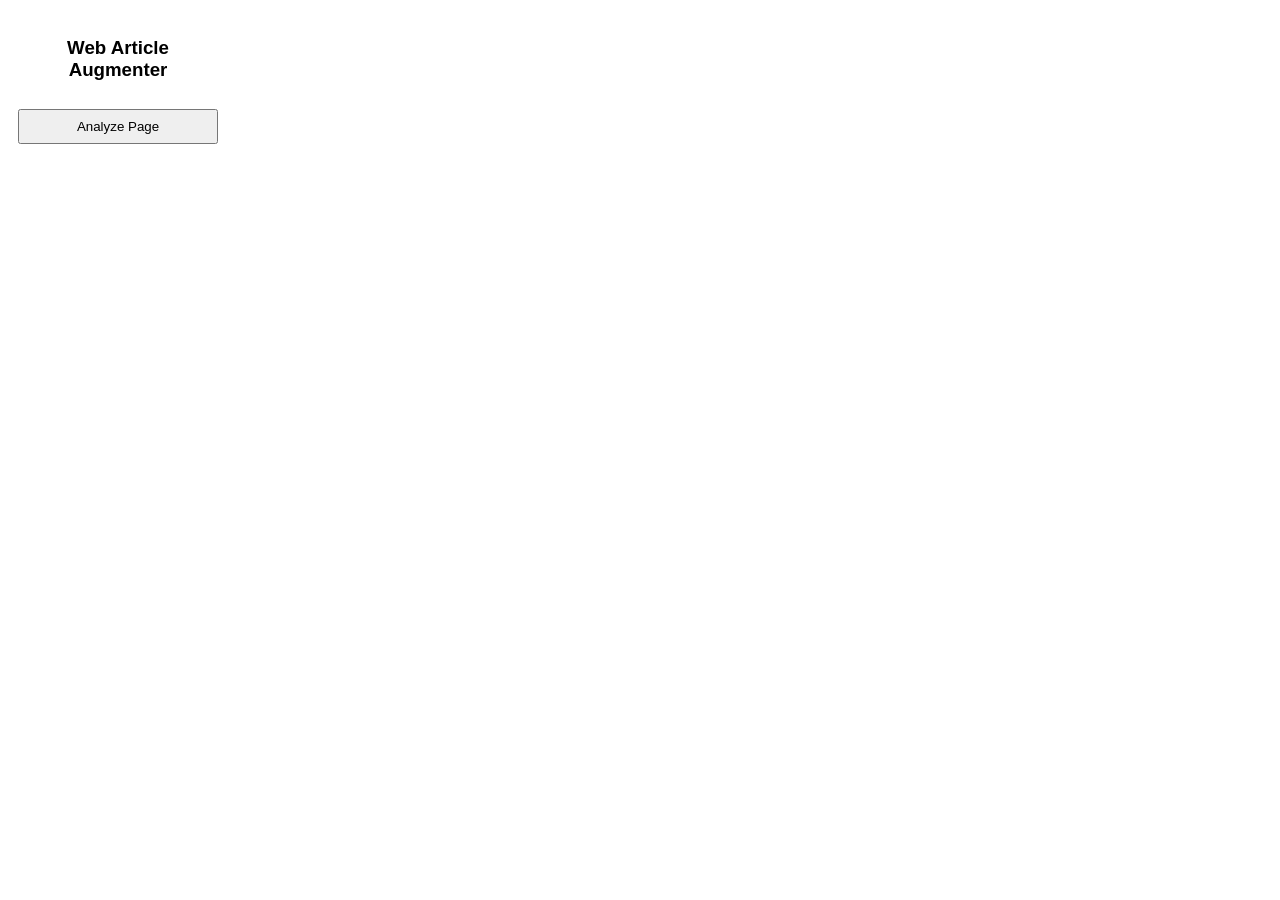
==== popup.html @ 574ebb45 "feat: Implement initial web article augmenter browser extension This commit introduces the basic fra" ====
<!DOCTYPE html>
<html>
<head>
  <title>Web Article Augmenter</title>
  <style>
    body {
      font-family: sans-serif;
      width: 200px;
      padding: 10px;
      text-align: center;
    }
    button {
      width: 100%;
      padding: 8px;
      margin-top: 10px;
      cursor: pointer;
    }
  </style>
</head>
<body>
  <h3>Web Article Augmenter</h3>
  <button id="analyzeButton">Analyze Page</button>
  <script src="popup.js"></script>
</body>
</html>
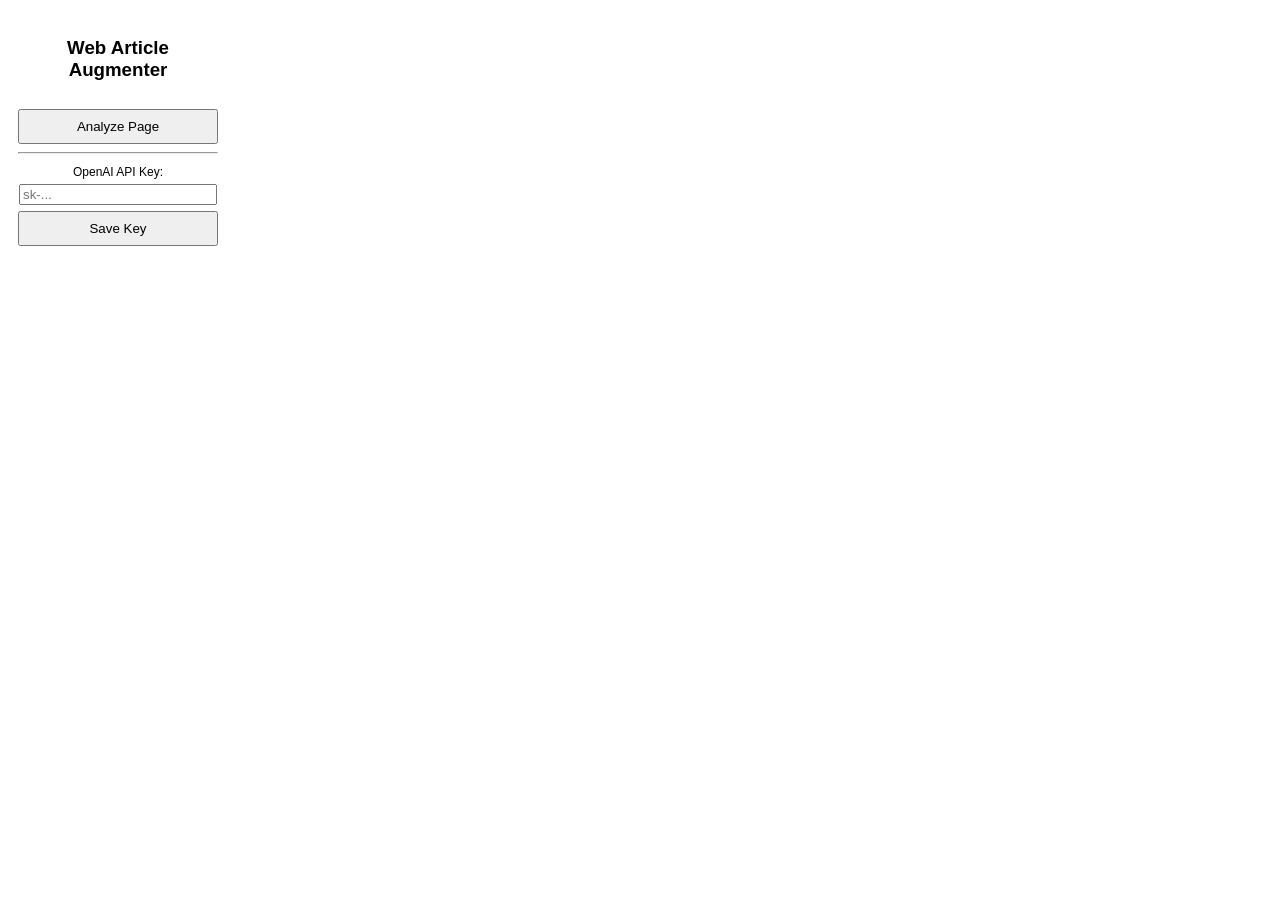
==== commit 468e7014: "feat: Integrate OpenAI API for live analysis This commit integrates the OpenAI API to provide live, " ====
--- a/popup.html
+++ b/popup.html
@@ -20,6 +20,13 @@
 <body>
   <h3>Web Article Augmenter</h3>
   <button id="analyzeButton">Analyze Page</button>
+  <hr>
+  <div>
+    <label for="apiKey" style="font-size: 12px;">OpenAI API Key:</label>
+    <input type="password" id="apiKey" style="width: 95%; margin-top: 4px;" placeholder="sk-...">
+    <button id="saveKeyButton" style="margin-top: 6px;">Save Key</button>
+    <p id="statusMessage" style="font-size: 11px; color: green; min-height: 14px;"></p>
+  </div>
   <script src="popup.js"></script>
 </body>
 </html>
